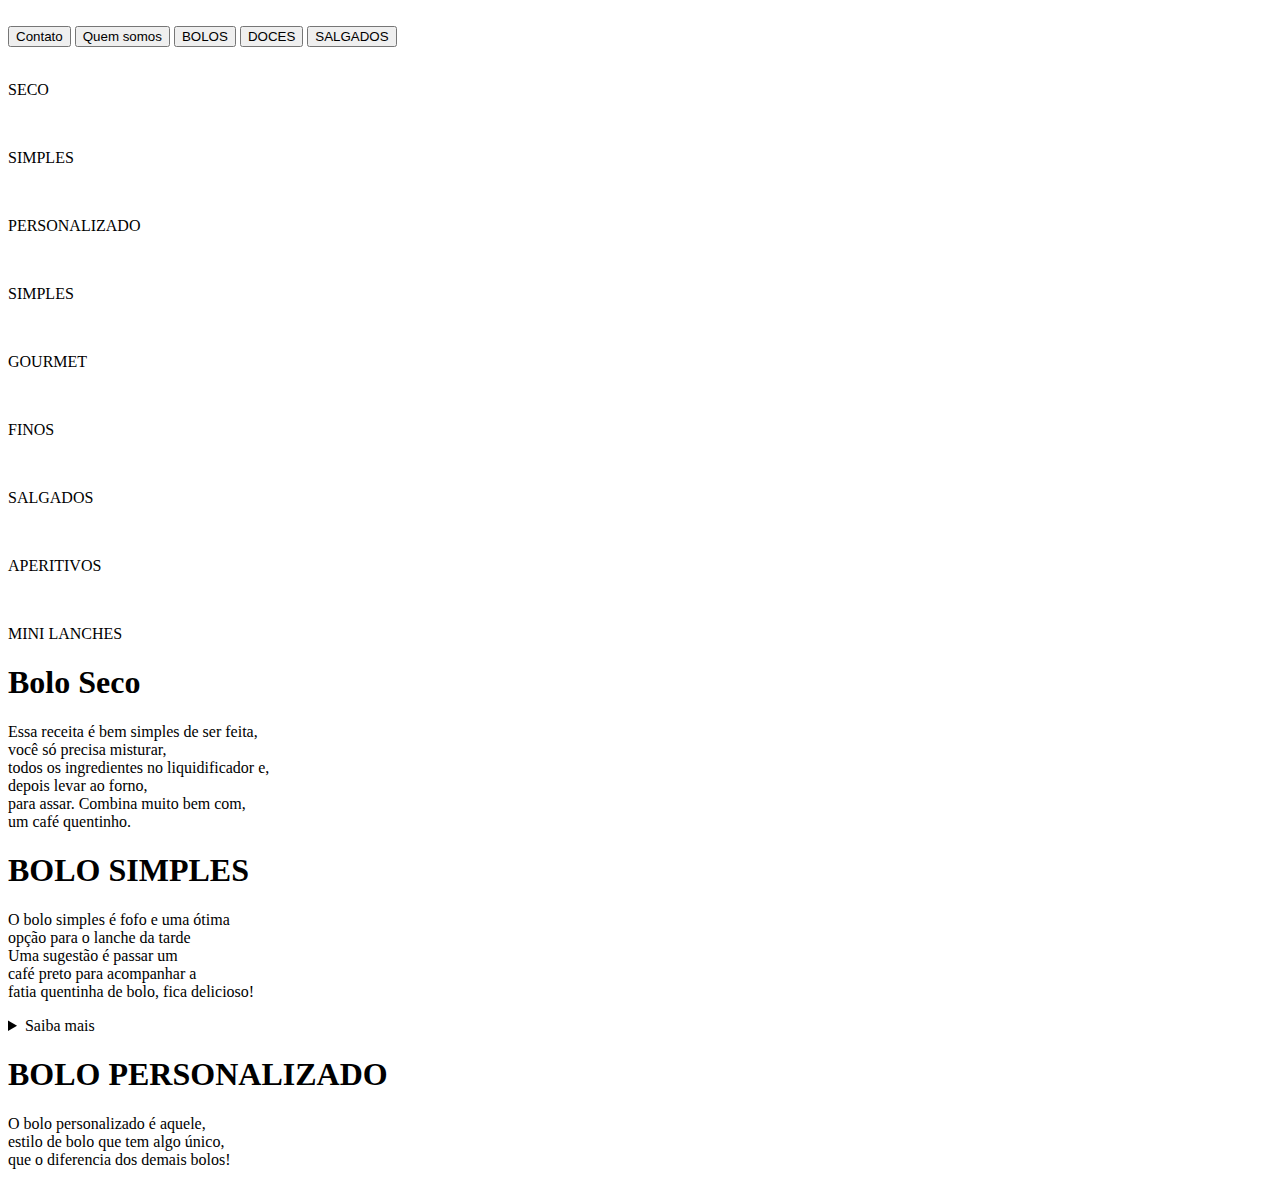
==== florescer.html @ f3d289f0 "Create florescer.html" ====
<!DOCTYPE html>
<html lang="pt-BR">
<head>
    <meta charset="UTF-8">

    <meta name="viewport" content="width=device-width, initial-scale=1.0">
    <title>Florescer Bolos & Salgados</title>
    <link rel="stylesheet" href="/Projetos/florescer.css">
</head>
<body>
    <header class="cabecalho-principal">
           <div class="divisao-img">
                 <img class="img-header" src="imagens/Doceria__Logo__Chique__Doces_Gourmet-removebg-preview.png" alt="">
           </div>
    </header>
 <main class="conteudo-principal">
            <div class="btns">
                <button class="ancora1" id="" type="button">Contato</button>
                <button class="ancora2" type="button">Quem somos</button>
                <a href="#todos-bolos"><button class="ancora3" type="button">BOLOS</button></a>
                <a href="#todos-doces"><button class="ancora4" type="button">DOCES</button></a>
              <a href="#todos-salgados"><button class="ancora5" type="button">SALGADOS</button></a>

             </div>
 </main>   
 <section class="botoes-menu" id="todos-bolos">
        <div class="div-redonda">
           <a href="#secao-bolos-seco"><img class="img-div" src="https://i.pinimg.com/564x/86/49/94/8649945cdbc571c1caa7363f0923fedb.jpg" alt=""></a>
            <p class="titulos-bolos">SECO</p>
        </div>
        <div class="div-redonda">
          <a href="#secao-bolos-simples"><img class="img-div" src="https://i.pinimg.com/564x/38/01/59/380159c9238511fdf2a2d807cb246576.jpg" alt=""></a>
            <p class="titulos-bolos">SIMPLES</p>
        </div>
        <div class="div-redonda">
          <a href="#secao-bolos-personalizado"><img class="img-div" src="https://i.pinimg.com/736x/3d/7f/20/3d7f20f8322d7fce3182b3a54445f0a7.jpg" alt=""></a> 
            <p class="titulos-bolos">PERSONALIZADO</p>
        </div>
</section>
<section class="botoes-menu" id="todos-doces">
    <div class="div-redonda" >
       <img class="img-div2" src="https://i.pinimg.com/564x/4d/ac/4c/4dac4ce5235b56d6e18f966ac653ced4.jpg" alt="">
       <p class="titulos-bolos">SIMPLES</p>
   </div>
   <div class="div-redonda">
       <img class="img-div" src="https://i.pinimg.com/564x/a8/74/5d/a8745defe3644becd4de701cb05c4e1a.jpg" alt="">
       <p class="titulos-bolos">GOURMET</p>
   </div>
   <div class="div-redonda">
       <img class="img-div2" src="https://i.pinimg.com/564x/e7/22/f5/e722f55f6010c75805e410e440ae92d2.jpg" alt="">
       <p class="titulos-bolos">FINOS</p>
   </div>
</section>
<section class="botoes-menu" id="todos-salgados">
    <div class="div-redonda">
       <img class="img-div2" src="https://i.pinimg.com/564x/47/2b/1d/472b1d816115cae3cead96e7ebaaba1a.jpg" alt="">
       <p class="titulos-bolos">SALGADOS</p>
   </div>
   <div class="div-redonda">
       <img class="img-div" src="https://i.pinimg.com/564x/37/97/fc/3797fcab89af3ef4bd2594dc24f67312.jpg" alt="">
       <p class="titulos-bolos">APERITIVOS</p>
   </div>
   <div class="div-redonda">
       <img class="img-div" src="https://i.pinimg.com/564x/75/2e/e0/752ee0939477e9c15d5b56726d40d9ff.jpg" alt="">
       <p class="titulos-bolos">MINI LANCHES</p>
   </div>
</section>
<section class="secao-final">
    <div class="div-secao3" id="secao-bolos-seco">
       <h1 class="titulo-descricao">Bolo Seco</h1>
        <p class="descricoes">Essa receita é bem simples de ser feita, <br>você só precisa misturar, <br>todos os ingredientes no liquidificador e,<br>depois levar ao forno,<br>para assar. Combina muito bem com,<br> um café quentinho.</p>
    </div>
</section>
<section class="secao-final">
    
    <div class="div-secao3" id="secao-bolos-simples">
      <h1 class="titulo-descricao">BOLO SIMPLES</h1>
        <p class="descricoes">O bolo simples é fofo e uma ótima <br>opção para o lanche da tarde<br> Uma sugestão é passar um <br>café preto para acompanhar a <br>fatia quentinha de bolo, fica delicioso!</p>
        <details>
            <summary>Saiba mais</summary>
            <table>
                <h2 class="titulo-tabela">Tabela de Preços</h2>
                <tr>
                    <th>Pequeno</th>
                    <th>Médio</th>
                    <th>Grande</th>
                </tr>
                <tr>
                    <td>R$100</td>
                    <td>R$120</td>
                    <td>R$140</td>
                </tr>
            </table>
        </details>
    </div>
</section>
<section class="secao-final">
    <div class="div-secao3" id="secao-bolos-personalizado">
       <h1 class="titulo-descricao">BOLO PERSONALIZADO</h1>
        <p class="descricoes">O bolo personalizado é aquele,<br>estilo de bolo que tem algo único,<br> que o diferencia dos demais bolos!</p>
    </div>
</section>
</body>
</html>
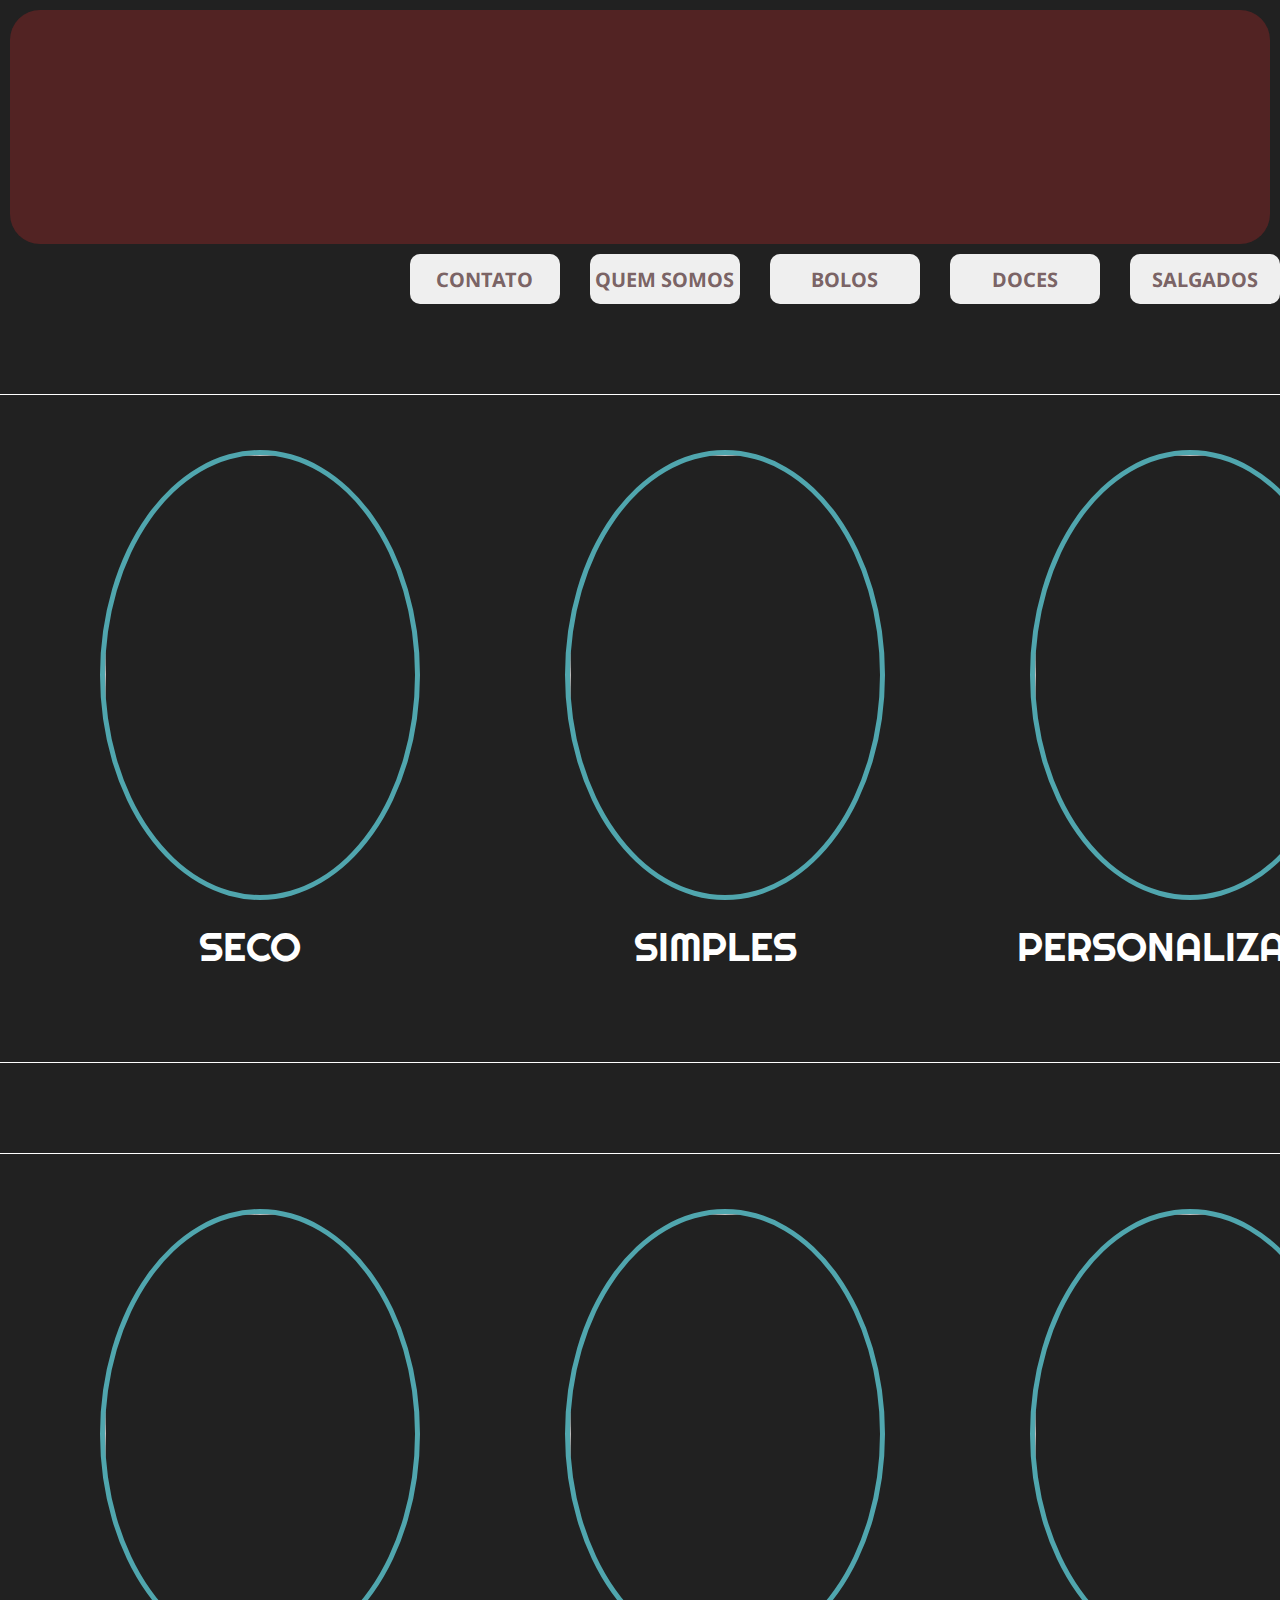
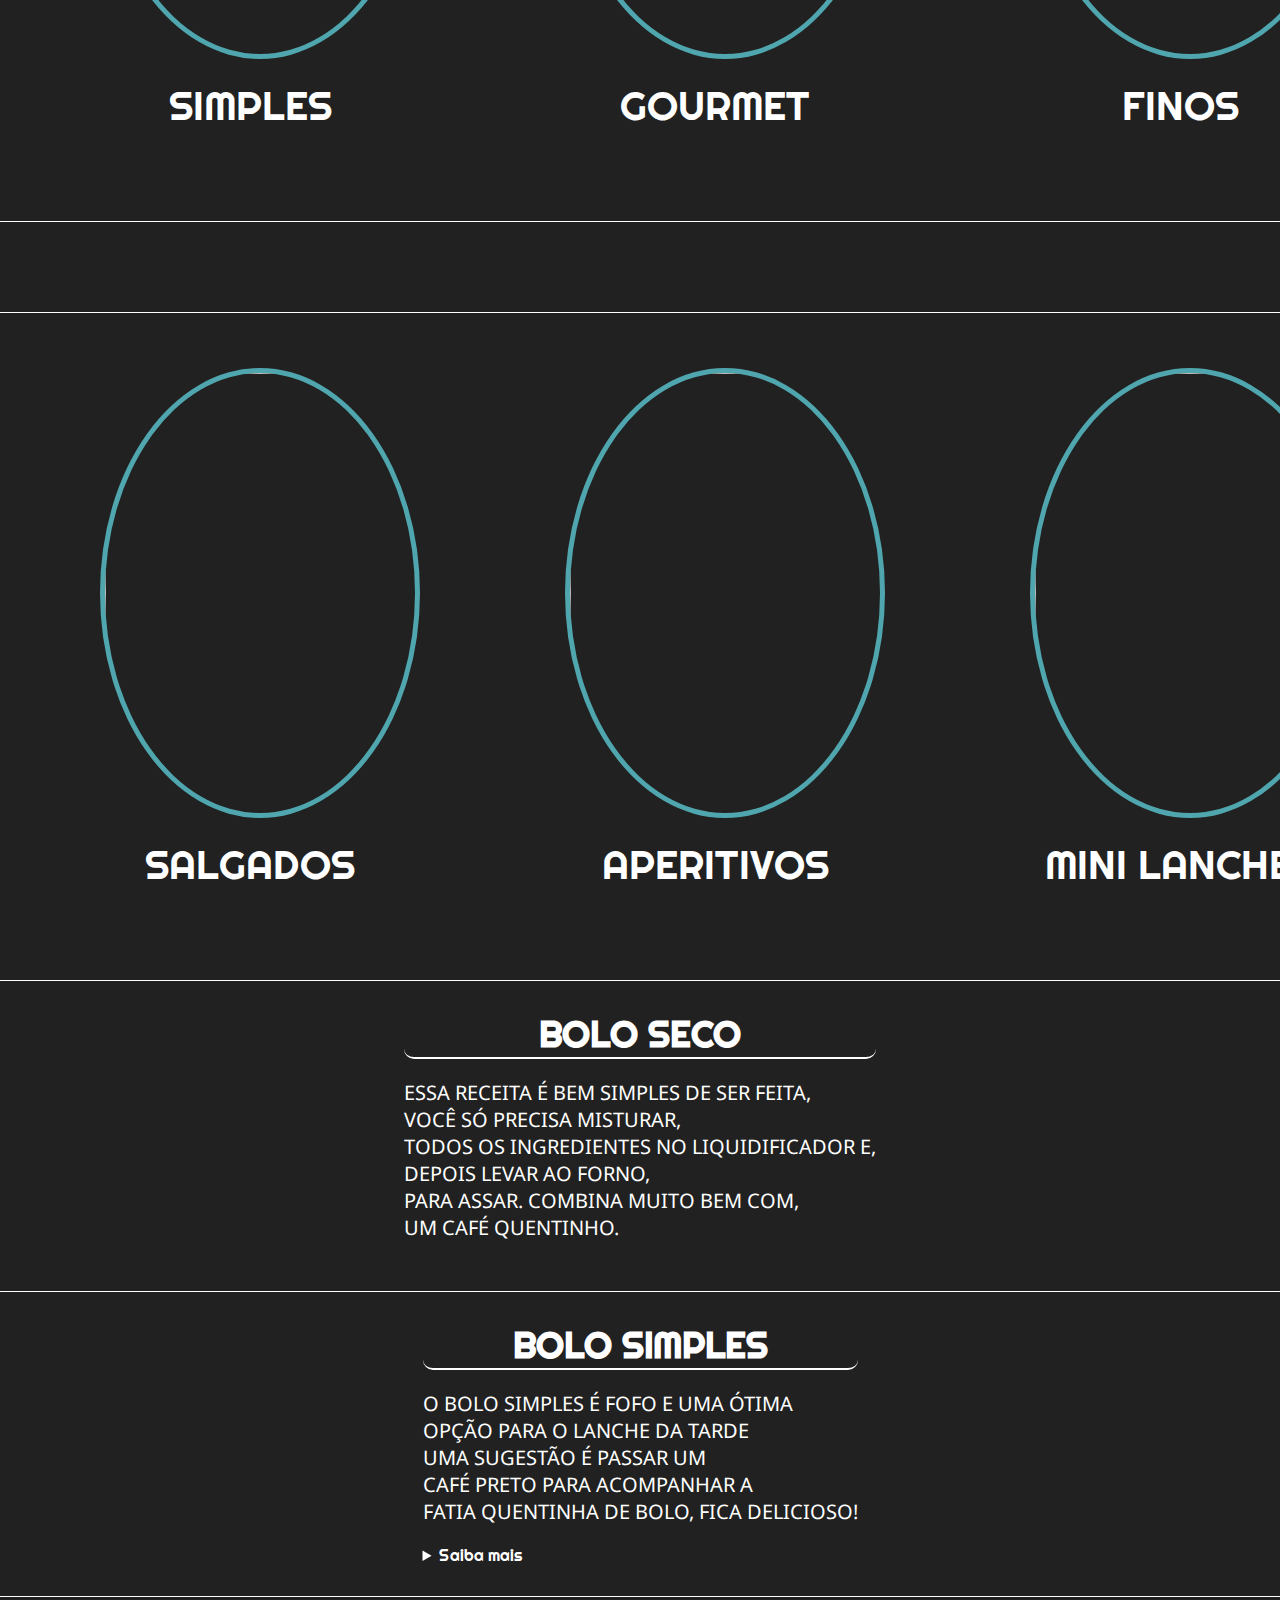
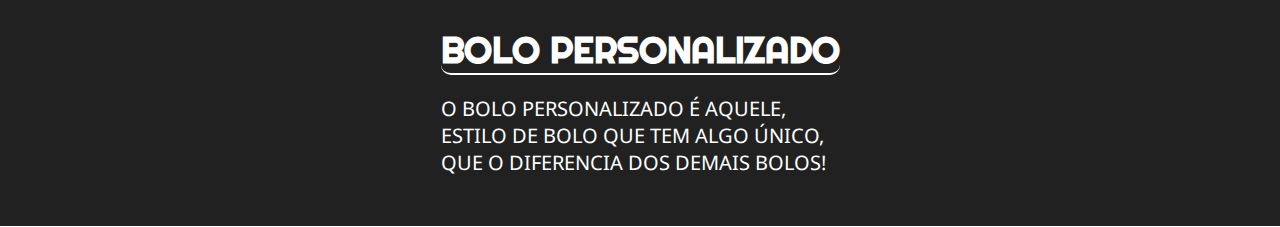
==== commit b43c1ff0: "Update florescer.html" ====
--- a/florescer.html
+++ b/florescer.html
@@ -2,10 +2,277 @@
 <html lang="pt-BR">
 <head>
     <meta charset="UTF-8">
-
     <meta name="viewport" content="width=device-width, initial-scale=1.0">
     <title>Florescer Bolos & Salgados</title>
     <link rel="stylesheet" href="/Projetos/florescer.css">
+<style>
+    @import url('https://fonts.googleapis.com/css2?family=Alegreya+Sans:wght@300;500&family=Noto+Sans:wght@400;700&family=Press+Start+2P&family=Righteous&display=swap');
+    @import url('https://fonts.googleapis.com/css2?family=Shadows+Into+Light&display=swap');
+
+* {
+    margin: 0;
+    padding: 0;
+    box-sizing: border-box;
+}
+
+html {
+    scroll-behavior: smooth;
+}
+
+body {
+    background-color: rgb(33, 33, 33);
+    background-image: url('https://s.itl.cat/pngfile/s/10-103906_black-light-wallpaper-gradient-black.jpg');
+    background-position: center center;
+    background-size: cover;
+    background-attachment: fixed;
+}
+
+
+.cabecalho-principal {
+    display: flex;
+    align-items: center;
+    background-color: rgb(82, 35, 35);
+    height: 26vh;
+    border-radius: 30px;
+    background-image: url('https://img.buzzfeed.com/buzzfeed-static/static/2019-04/18/14/enhanced/buzzfeed-prod-web-01/enhanced-389-1555610752-1.jpg');
+    background-position: center;
+    background-size: cover;
+    background-repeat: no-repeat;
+    margin-top: 10px;
+    margin: 10px;
+}
+
+.conteudo-principal {
+    display: flex;
+    align-items: center;
+}
+
+.botoes-menu {
+    gap: 5vh;
+    font-size: 1.5em;
+    padding-top: 10px;
+    padding-right: 5vw;
+    display: flex;
+    border-bottom: 1px solid white;
+    border-top: 1px solid white;
+    margin-top: 10vh;
+    padding-bottom: 10vh;
+}
+
+.ancora1 {
+    height: 50px;
+    width: 150px;
+    font-size: 20px;
+    text-transform: uppercase;
+    font-family: 'Noto sans';
+    border: none;
+    border-radius: 10px;
+    color: rgba(71, 37, 40, 0.709);
+    cursor: pointer;
+    font-weight: bold;
+    background-image: url('img.png');
+    background-position: center;
+}
+
+.ancora2 {
+    height: 50px;
+    width: 150px;
+    font-size: 20px;
+    text-transform: uppercase;
+    font-family: 'Noto sans';
+    border-radius: 10px;
+    background-image: url('img.png');
+    color: rgba(71, 37, 40, 0.709);
+    cursor: pointer;
+    font-weight: bold;
+    border: none;
+}
+
+.ancora3 {
+    height: 50px;
+    width: 150px;
+    font-size: 20px;
+    text-transform: uppercase;
+    font-family: 'Noto sans';
+    border-radius: 10px;
+    background-image: url('img.png');
+    color: rgba(71, 37, 40, 0.709);
+    cursor: pointer;
+    font-weight: bold;
+    border: none;
+}
+
+.ancora4 {
+    height: 50px;
+    width: 150px;
+    font-size: 20px;
+    text-transform: uppercase;
+    font-family: 'Noto sans';
+    border: none;
+    border-radius: 10px;
+    color: rgba(71, 37, 40, 0.709);
+    cursor: pointer;
+    font-weight: bold;
+    background-image: url('img.png');
+    background-position: center;
+}
+
+.ancora5 {
+    height: 50px;
+    width: 150px;
+    font-size: 20px;
+    text-transform: uppercase;
+    font-family: 'Noto sans';
+    border-radius: 10px;
+    background-image: url('img.png');
+    color: rgba(71, 37, 40, 0.709);
+    cursor: pointer;
+    font-weight: bold;
+    border: none;
+}
+
+.btns {
+    display: flex;
+    padding-left: 32vw;
+    gap: 30px;
+
+}
+
+.img-div {
+    height: 50vh;
+    width: 25vw;
+    border: none;
+    border-radius: 80%;
+    margin-top: 5vh;
+    margin-left: 100px;
+    border: 5px solid rgb(80, 166, 174);
+}
+
+.img-div:hover {
+    background: rgb(80, 166, 174);
+    transition: 1s;
+    border: dashed;
+    cursor: pointer;
+    background-size: 200vh;
+    opacity: 0.1;
+}
+
+.titulos-bolos {
+    display: flex;
+    align-items: center;
+    justify-content: center;
+    color: white;
+    padding-left: 80px;
+    padding-top: 10px;
+    font-size: 40px;
+    font-family: 'Righteous';
+    cursor: pointer;
+}
+
+.titulos-bolos:hover {
+    letter-spacing: 5px;
+    transition: 2s;
+}
+
+.img-div2 {
+    height: 50vh;
+    width: 25vw;
+    border: none;
+    border-radius: 80%;
+    margin-top: 5vh;
+    margin-left: 100px;
+    border: 5px solid rgb(80, 166, 174);
+}
+.img-div2:hover {
+    background: rgb(80, 166, 174);
+    transition: 1s;
+    border: dashed;
+    cursor: pointer;
+    background-size: 200vh;
+    opacity: 0.1;
+}
+
+
+.secao-final {
+    display: flex;
+    justify-content: center;
+    align-items: center;
+    border-bottom: 1px solid white;
+    padding: 30px;
+}
+
+.titulo-descricao {
+    color: white;
+    font-size: 4vh;
+    text-transform: uppercase;
+    font-family: 'Righteous';
+    border-radius: 10px;
+    border-bottom: 2px solid white;
+    display: flex;
+    align-items: center;
+    justify-content: center;
+    margin-bottom: 20px;
+}
+
+.descricoes {
+    color: white;
+    font-size: 20px;
+    font-family: 'Noto sans';
+    text-transform: uppercase;
+    padding-bottom: 20px;
+}
+
+.secao-final:hover {
+    background-color: rgb(50, 41, 41);
+    color: black;
+    transition: 1s;
+    cursor: pointer;
+}
+
+table {
+    display: flex;
+    align-items: center;
+    justify-content: center;
+    border: 1px solid white;
+    padding: 15px;
+    background-color: rgba(0, 0, 0, 0.393);
+    border-radius: 10px;
+}
+
+table tr th {
+    color: white;
+    padding: 3px;
+    border: 1px solid white;
+    font-family: 'Shadows Into Light', cursive;
+
+}
+
+table tr td {
+    padding-left: 6px;
+    color: white;
+    font-size: 26px;
+    border: 1px solid white;
+    padding: 10px;
+    font-family: 'Shadows Into Light', cursive;
+}
+
+.titulo-tabela {
+    display: flex;
+    align-items: center;
+    justify-content: center;
+    color: white;
+    font-family: 'Righteous';
+    border: 1px solid white;
+    border-radius: 10px;
+    margin-bottom: 4px;
+}
+
+details summary {
+    color: white;
+    font-family: 'Righteous';
+}
+</style>
+
 </head>
 <body>
     <header class="cabecalho-principal">
